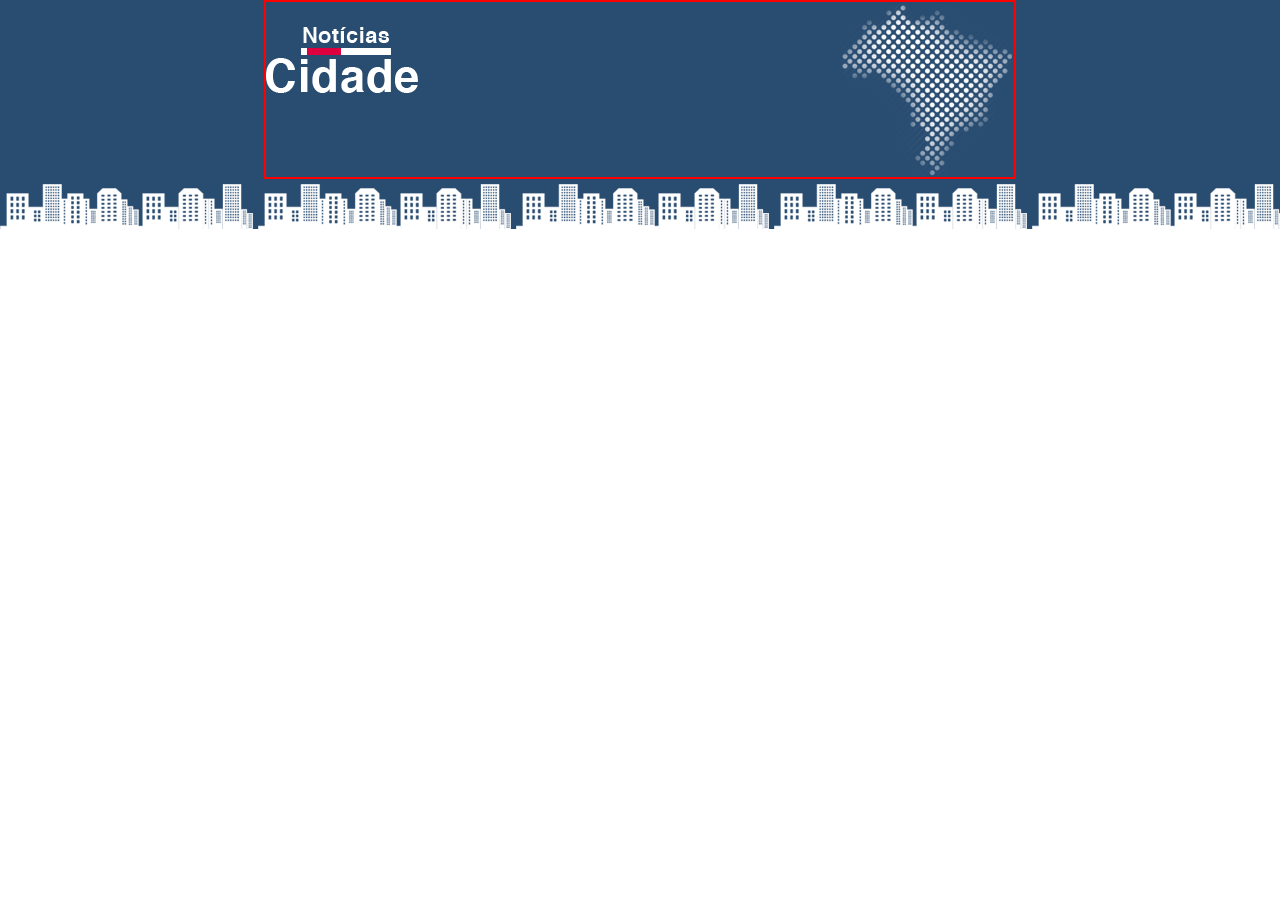
==== index.html @ 707f2d5d "Criação dos arquivos index.html e estilo.css, com codificação inicial do cabeçalho e respectiva conf" ====
<!DOCTYPE html>
<html lang="pt-br">
    <head>
        <meta charset="UTF-8">
        <meta name="viewport" content="width=device-width, initial-scale=1.0">
        <title>Noticias Cidade - Seu site de notícias</title>

        <link rel="stylesheet" type="text/css" href="css/estilo.css">
    </head>
    <body>
        
        <div id="container">
            <div id="topo">
                <h1 class="logo">Noticias Cidade</h1>
            </div>
        </div>

    </body>
</html>
---- css/estilo.css ----
* {
    margin: 0;
    padding: 0;
}

body {
    font-family: "Trebuchet MS", Helvetica, sans-serif;
    background: #fff url(../imagens/fundo.png) repeat-x;
}

#container {
    width: 750px;
    margin: 0 auto;
    border: 1px solid red;
}

#topo {
    height: 150px;
    background: url(../imagens/detalhe-topo.png) no-repeat right top;
    padding-top: 25px;
    border: 1px solid red;
}

.logo {
    width: 152px;
    height: 66px;
    background: url(../imagens/logo.png) no-repeat center;
    text-indent: -3000px;
}
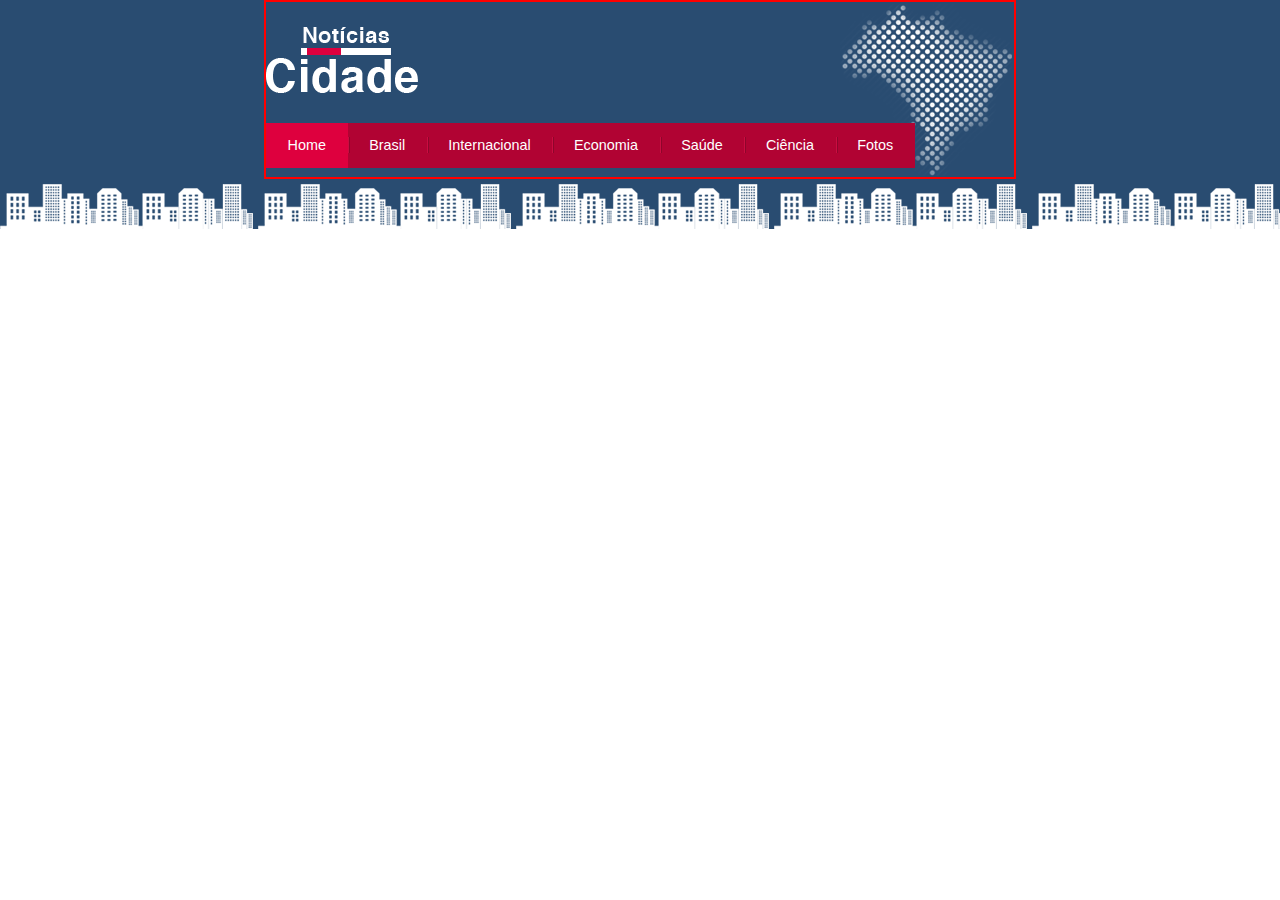
==== commit 5f2952ab: "Criação e configuração inicial da navbar." ====
--- a/index.html
+++ b/index.html
@@ -12,6 +12,15 @@
         <div id="container">
             <div id="topo">
                 <h1 class="logo">Noticias Cidade</h1>
+                <ul id="navegacao">
+                    <li class="primeiro"><a id="link-pagina-atual" href="index.html">Home</a></li>
+                    <li><a href="brasil.html">Brasil</a></li>
+                    <li><a href="internacional.html">Internacional</a></li>
+                    <li><a href="economia.html">Economia</a></li>
+                    <li><a href="saude.html">Saúde</a></li>
+                    <li><a href="ciencia.html">Ciência</a></li>
+                    <li><a href="fotos.html">Fotos</a></li>
+                </ul>
             </div>
         </div>
 
--- a/css/estilo.css
+++ b/css/estilo.css
@@ -26,4 +26,46 @@
     height: 66px;
     background: url(../imagens/logo.png) no-repeat center;
     text-indent: -3000px;
+}
+
+/* Barra de navegação
+*/
+ul {
+    margin: 0;
+    padding: 0;
+    list-style: none;
+}
+
+#topo ul {
+    margin-top: 30px;
+    background: #b10333;
+    float: left;
+}
+
+#topo ul li {
+    float: left;
+}
+
+#topo ul a {
+    font-size: 0.9em;
+    display: block;
+    padding: 0.5em 1.5em;
+    line-height: 2.1em;
+    text-decoration: none;
+    color: #fff;
+    background: url(../imagens/divisor.png) no-repeat left center;
+}
+
+#topo ul .primeiro a {
+    background: none;
+}
+
+#topo ul a:hover {
+    color: #69001d;
+}
+
+#navegacao #link-pagina-atual {
+    color: #fff;
+    background: #de003e;
+    cursor: text;
 }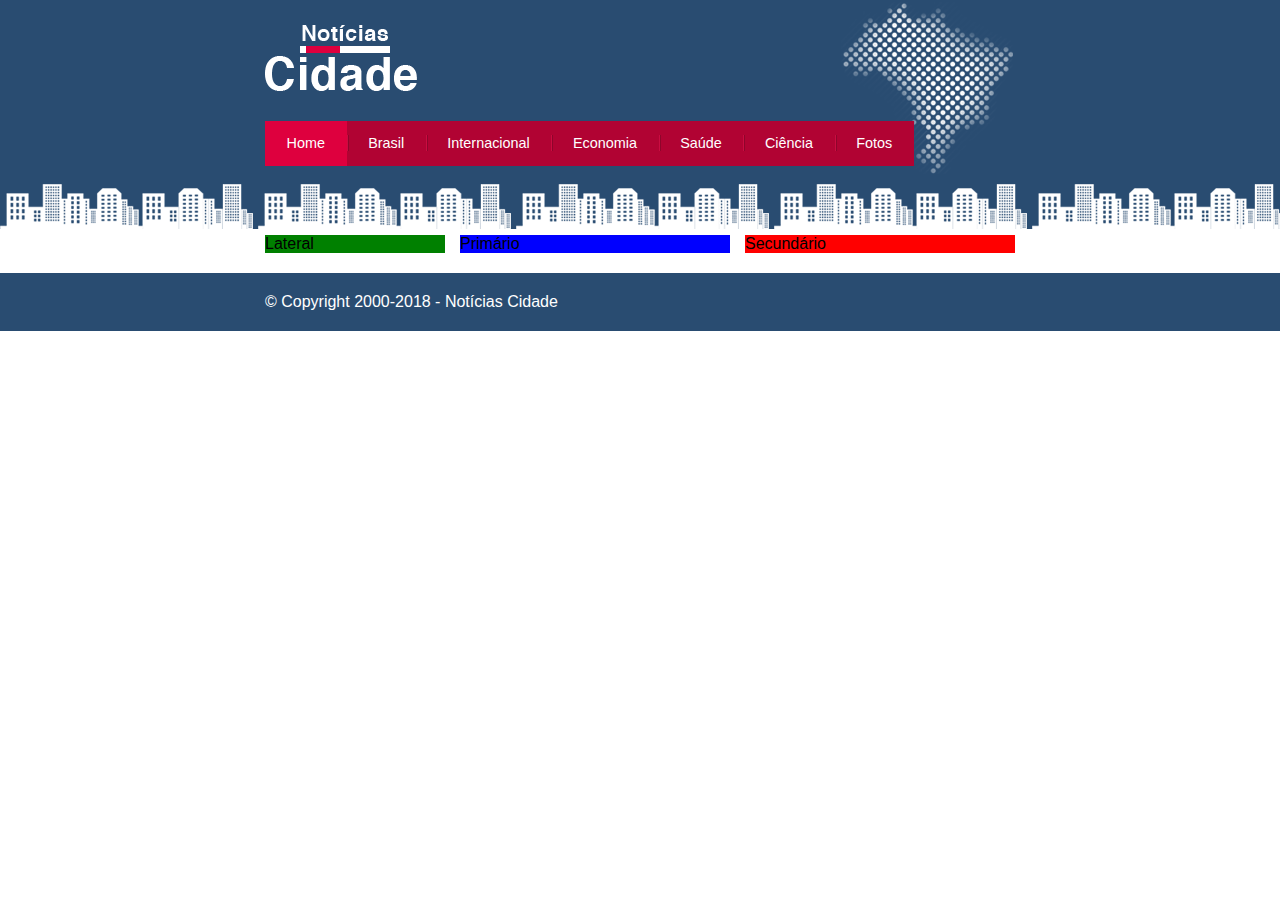
==== commit 31e89f35: "Criação e configuração de estilos do layout em colunas da página inicial do site." ====
--- a/index.html
+++ b/index.html
@@ -9,11 +9,11 @@
     </head>
     <body>
         
-        <div id="container">
-            <div id="topo">
+        <div id="container"> <!-- Início Container -->
+            <div id="topo"> <!-- Inicio Topo -->
                 <h1 class="logo">Noticias Cidade</h1>
                 <ul id="navegacao">
-                    <li class="primeiro"><a id="link-pagina-atual" href="index.html">Home</a></li>
+                    <li class="primeiro"><a id="botao-pagina-atual" href="index.html">Home</a></li>
                     <li><a href="brasil.html">Brasil</a></li>
                     <li><a href="internacional.html">Internacional</a></li>
                     <li><a href="economia.html">Economia</a></li>
@@ -21,6 +21,19 @@
                     <li><a href="ciencia.html">Ciência</a></li>
                     <li><a href="fotos.html">Fotos</a></li>
                 </ul>
+            </div> <!-- Fim Topo -->
+
+            <div id="conteudo"> <!-- Inicio Conteúdo -->
+                <div id="primario">Primário</div>
+                <div id="secundario">Secundário</div>
+                <div id="lateral">Lateral</div>
+            </div> <!-- Fim Conteúdo -->
+
+        </div> <!-- Fim Container -->
+
+        <div id="container-rodape" style="clear: both;">
+            <div id="rodape">
+                &copy; Copyright 2000-2018 - Notícias Cidade
             </div>
         </div>
 
--- a/css/estilo.css
+++ b/css/estilo.css
@@ -11,14 +11,12 @@
 #container {
     width: 750px;
     margin: 0 auto;
-    border: 1px solid red;
 }
 
 #topo {
     height: 150px;
     background: url(../imagens/detalhe-topo.png) no-repeat right top;
     padding-top: 25px;
-    border: 1px solid red;
 }
 
 .logo {
@@ -64,8 +62,46 @@
     color: #69001d;
 }
 
-#navegacao #link-pagina-atual {
+#navegacao #botao-pagina-atual {
     color: #fff;
     background: #de003e;
     cursor: text;
+}
+
+/* Configura Layout de três colunas */
+#conteudo {
+    margin-top: 60px;
+    background: #f5f5f5;
+}
+
+#primario {
+    width: 270px;
+    float: left;
+    margin: 0 0 20px 195px;
+    background: blue;
+}
+
+#secundario {
+    width: 270px;
+    float: left;
+    margin: 0 0 20px 15px;
+    background-color: red;
+}
+
+#lateral {
+    width: 180px;
+    margin: 0 0 20px -750px;
+    float: left;
+    background: green;
+}
+
+#container-rodape {
+    background: #294c71;
+    padding: 20px;
+}
+
+#rodape {
+    width: 750px;
+    margin: 0 auto;
+    color: #fff;
 }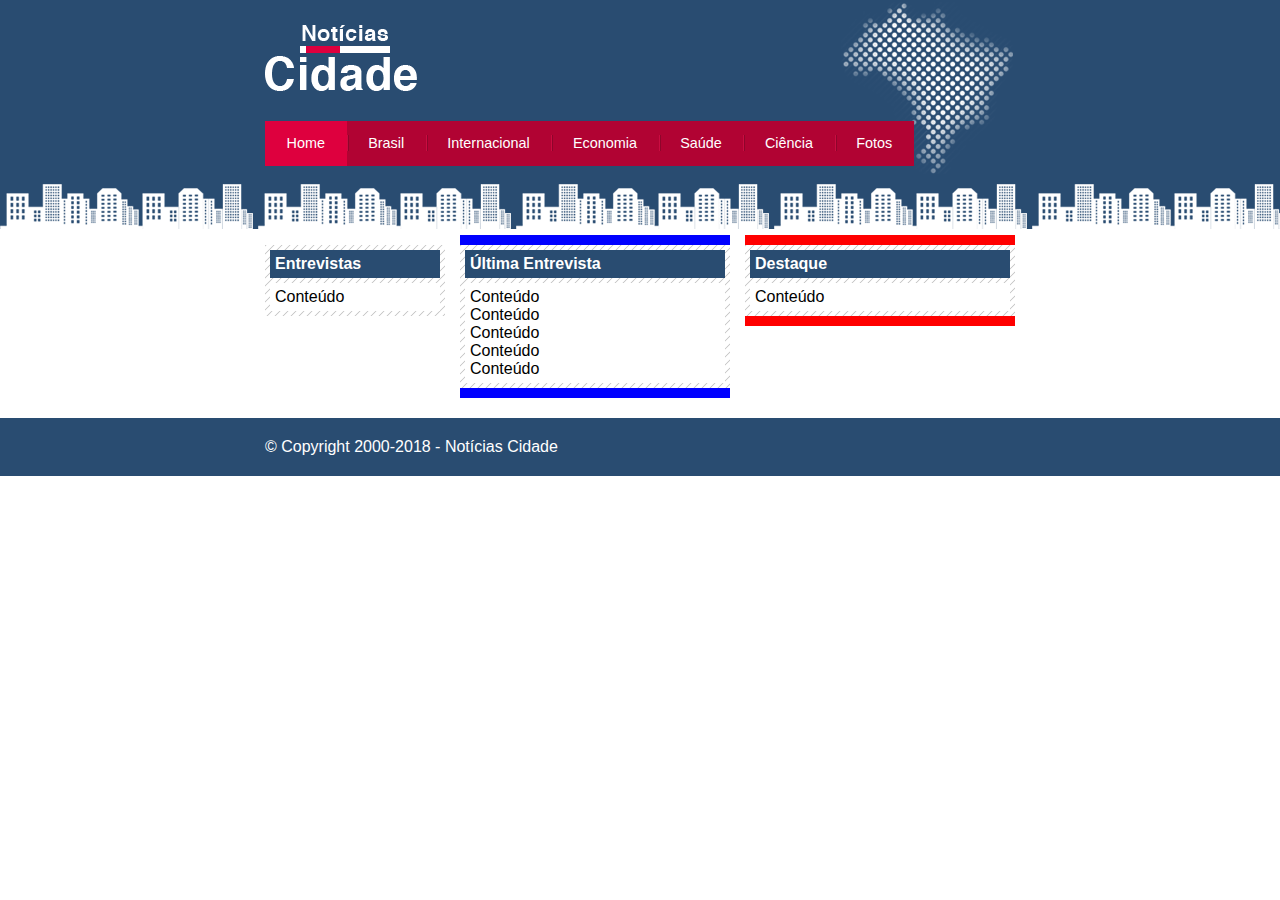
==== commit 9d4717bd: "Refinamento e configuração de estilos da estrutura em colunas (tres-colunas, duas-colunas e uma-colu" ====
--- a/index.html
+++ b/index.html
@@ -7,7 +7,7 @@
 
         <link rel="stylesheet" type="text/css" href="css/estilo.css">
     </head>
-    <body>
+    <body id="tres-colunas">
         
         <div id="container"> <!-- Início Container -->
             <div id="topo"> <!-- Inicio Topo -->
@@ -24,18 +24,53 @@
             </div> <!-- Fim Topo -->
 
             <div id="conteudo"> <!-- Inicio Conteúdo -->
-                <div id="primario">Primário</div>
-                <div id="secundario">Secundário</div>
-                <div id="lateral">Lateral</div>
+                
+                <div id="primario"> <!-- Início Primário -->
+                    
+                    <div class="caixa"> 
+                        <h2>Última Entrevista</h2>
+                        <div class="caixa-conteudo">
+                            Conteúdo <br>
+                            Conteúdo <br>
+                            Conteúdo <br>
+                            Conteúdo <br>
+                            Conteúdo <br>
+                        </div> 
+                    </div> 
+
+                </div> <!-- Fim Primário -->
+
+                <div id="secundario"> <!-- Início Secundário -->
+                    
+                    <div class="caixa">
+                        <h2>Destaque</h2>
+                        <div class="caixa-conteudo">
+                            Conteúdo
+                        </div>
+                    </div>
+
+                </div> <!-- Fim Secundário -->
+                
+                <div id="lateral"> <!-- Início Lateral -->
+                    
+                    <div class="caixa">
+                        <h2>Entrevistas</h2>
+                        <div class="caixa-conteudo">
+                            Conteúdo
+                        </div>
+                    </div>
+
+                </div> <!-- Fim Lateral -->
+
             </div> <!-- Fim Conteúdo -->
 
         </div> <!-- Fim Container -->
 
-        <div id="container-rodape" style="clear: both;">
+        <div id="container-rodape" style="clear: both;"> <!-- Início Rodapé -->
             <div id="rodape">
                 &copy; Copyright 2000-2018 - Notícias Cidade
             </div>
-        </div>
+        </div> <!-- Fim Rodapé -->
 
     </body>
 </html>--- a/css/estilo.css
+++ b/css/estilo.css
@@ -74,10 +74,24 @@
     background: #f5f5f5;
 }
 
-#primario {
+#tres-colunas #primario {
     width: 270px;
     float: left;
     margin: 0 0 20px 195px;
+    background: blue;
+}
+
+#duas-colunas #primario {
+    width: 555px;
+    float: left;
+    margin: 0 0 20px 195px;
+    background: blue;
+}
+
+#uma-coluna #primario {
+    width: 750px;
+    float: left;
+    margin: 0 0 20px 0;
     background: blue;
 }
 
@@ -92,7 +106,6 @@
     width: 180px;
     margin: 0 0 20px -750px;
     float: left;
-    background: green;
 }
 
 #container-rodape {
@@ -100,6 +113,27 @@
     padding: 20px;
 }
 
+/* Caixa */
+.caixa {
+    margin: 10px 0;
+    padding: 5px;
+    background: #f3f3f3 url(../imagens/fundo-caixa.png);
+}
+
+h2 {
+    font-size: 1em;
+    background: #294c71;
+    color: #fff;
+    padding: 5px;
+}
+
+.caixa-conteudo {
+    background: #fff;
+    padding: 5px;
+    margin-top: 5px;
+}
+
+/* Rodapé */
 #rodape {
     width: 750px;
     margin: 0 auto;
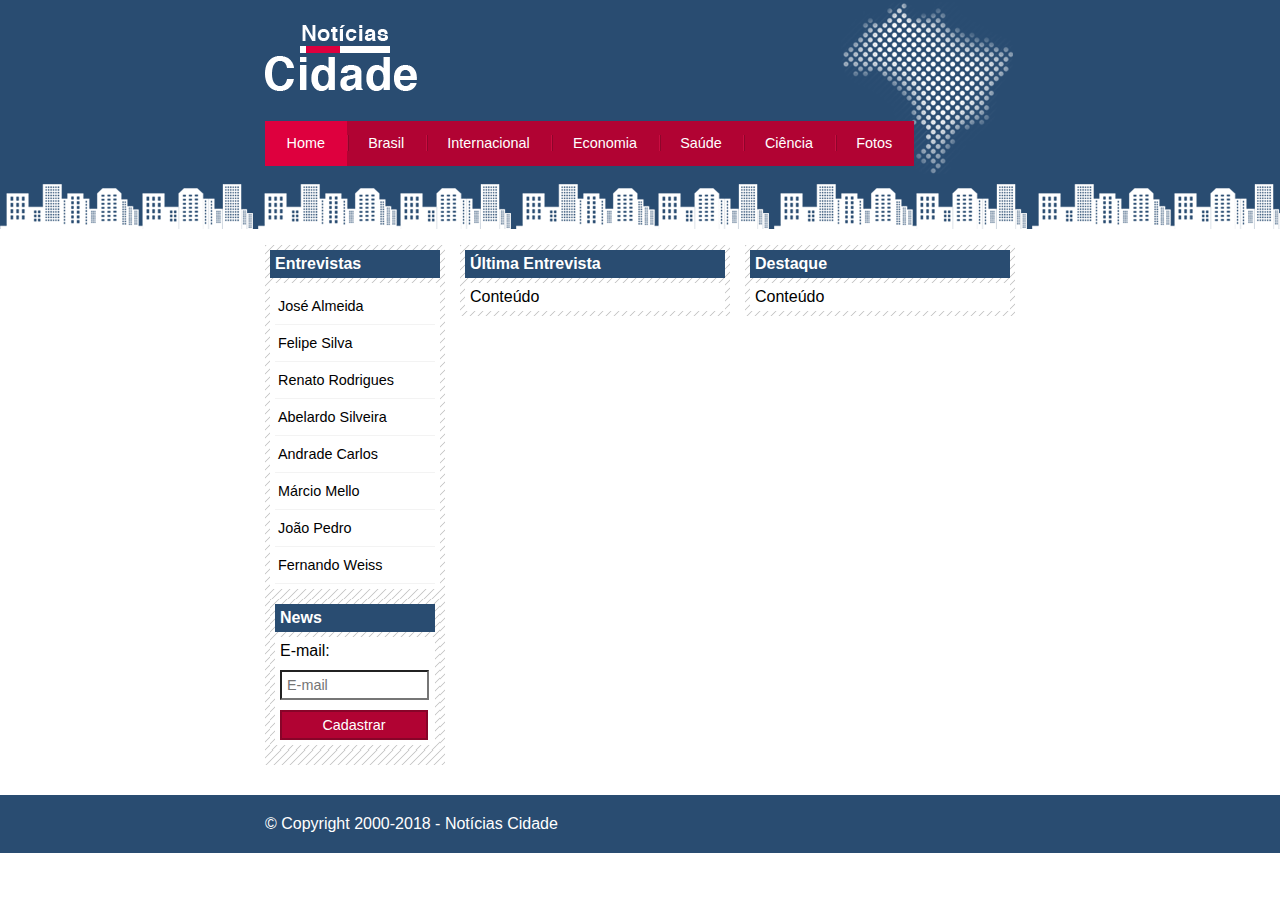
==== commit a8928008: "Configuração da área lateral." ====
--- a/index.html
+++ b/index.html
@@ -30,11 +30,7 @@
                     <div class="caixa"> 
                         <h2>Última Entrevista</h2>
                         <div class="caixa-conteudo">
-                            Conteúdo <br>
-                            Conteúdo <br>
-                            Conteúdo <br>
-                            Conteúdo <br>
-                            Conteúdo <br>
+                            Conteúdo
                         </div> 
                     </div> 
 
@@ -56,7 +52,31 @@
                     <div class="caixa">
                         <h2>Entrevistas</h2>
                         <div class="caixa-conteudo">
-                            Conteúdo
+                            <ul>
+                                <li><a href="">José Almeida</a></li>
+                                <li><a href="">Felipe Silva</a></li>
+                                <li><a href="">Renato Rodrigues</a></li>
+                                <li><a href="">Abelardo Silveira</a></li>
+                                <li><a href="">Andrade Carlos</a></li>
+                                <li><a href="">Márcio Mello</a></li>
+                                <li><a href="">João Pedro</a></li>
+                                <li><a href="">Fernando Weiss</a></li>
+                            </ul>
+                        </div>
+
+                        <div class="caixa">
+                            <h2>News</h2>
+                            <div class="caixa-conteudo">
+                                <form action="">
+                                    <div>
+                                        <label for="email">E-mail:</label>
+                                        <input type="text" name="email" id="email" placeholder="E-mail">
+                                    </div>
+                                    <div>
+                                        <input class="submit" type="submit" value="Cadastrar">
+                                    </div>
+                                </form>
+                            </div>
                         </div>
                     </div>
 
--- a/css/estilo.css
+++ b/css/estilo.css
@@ -78,28 +78,24 @@
     width: 270px;
     float: left;
     margin: 0 0 20px 195px;
-    background: blue;
 }
 
 #duas-colunas #primario {
     width: 555px;
     float: left;
     margin: 0 0 20px 195px;
-    background: blue;
 }
 
 #uma-coluna #primario {
     width: 750px;
     float: left;
     margin: 0 0 20px 0;
-    background: blue;
 }
 
 #secundario {
     width: 270px;
     float: left;
     margin: 0 0 20px 15px;
-    background-color: red;
 }
 
 #lateral {
@@ -133,6 +129,49 @@
     margin-top: 5px;
 }
 
+/* Formatar menus laterais */
+#lateral ul a{
+    font-size: 0.9em;
+    padding: 3px;
+    display: block;
+    line-height: 30px;
+    color: #000;
+    text-decoration: none;
+    border-bottom: 1px solid #f3f3f3;
+}
+
+#lateral ul a:hover {
+    background: #f9f9f9 url(../imagens/marcador.png) no-repeat left center;
+    padding-left: 20px;
+    color: #a1a1a1;
+}
+
+/* Formatação de formulários */
+label {
+    display: block;
+    cursor: pointer;
+}
+
+input {
+    width: 135px;
+    margin-top: 10px;
+    padding: 5px;
+    font-size: 0.9em;
+    background: #fff;
+}
+
+input.submit {
+    width: 148px;
+    color: #fff;
+    background: #b10333;
+    border: 2px solid #870529;
+    cursor: pointer;
+}
+
+input.submit:hover {
+    background: #bf1343;
+}
+
 /* Rodapé */
 #rodape {
     width: 750px;
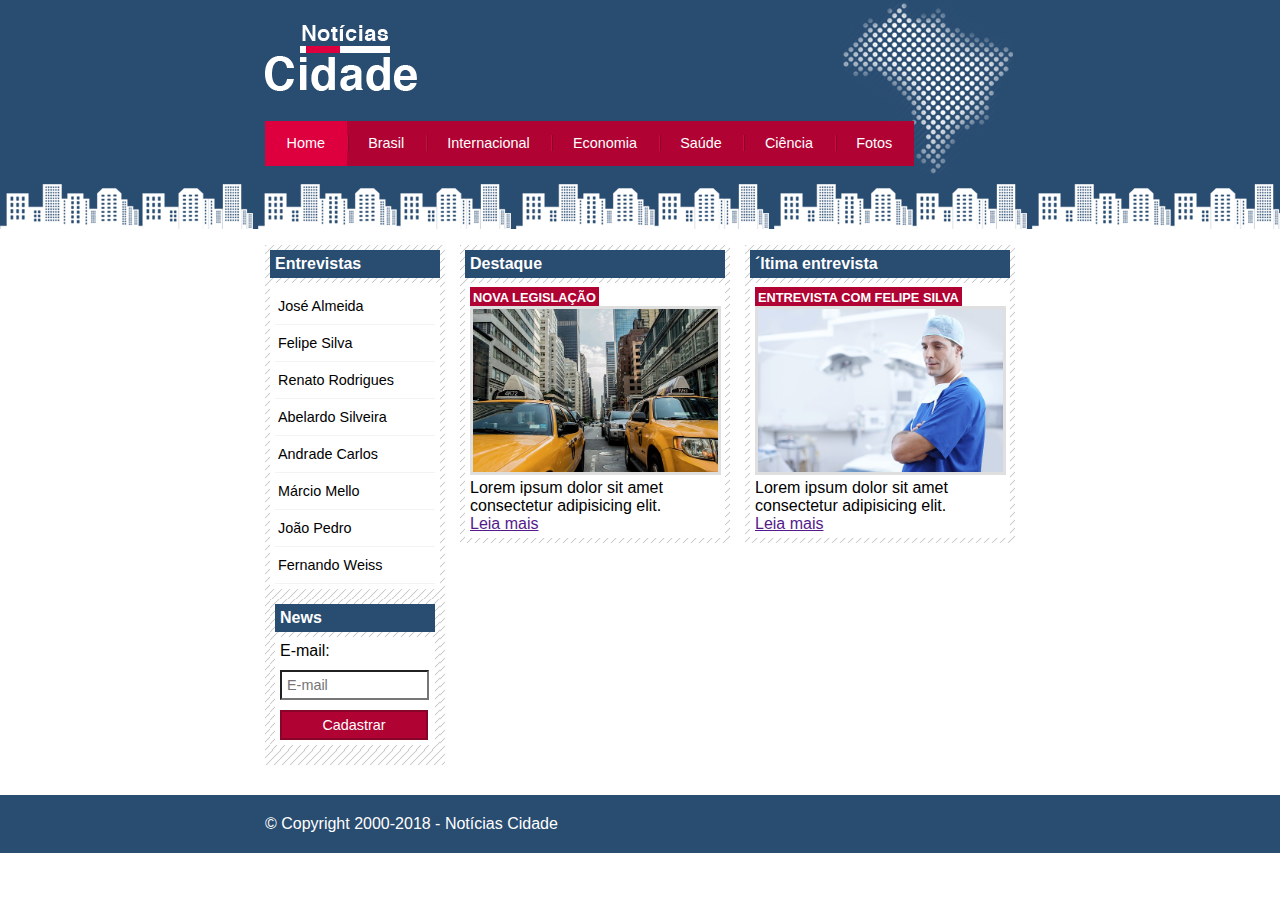
==== commit e3ecd81b: "Formatação das áreas de destaques e entrevistas da página inicial." ====
--- a/index.html
+++ b/index.html
@@ -27,10 +27,13 @@
                 
                 <div id="primario"> <!-- Início Primário -->
                     
-                    <div class="caixa"> 
-                        <h2>Última Entrevista</h2>
+                    <div class="caixa destaque"> 
+                        <h2>Destaque</h2>
                         <div class="caixa-conteudo">
-                            Conteúdo
+                            <h3>Nova legislação</h3>
+                            <img class="imagem-principal" src="imagens/taxi.jpg" alt="taxi" width="100%">
+                            <p>Lorem ipsum dolor sit amet consectetur adipisicing elit.</p>
+                            <a href="">Leia mais</a>
                         </div> 
                     </div> 
 
@@ -38,12 +41,15 @@
 
                 <div id="secundario"> <!-- Início Secundário -->
                     
-                    <div class="caixa">
-                        <h2>Destaque</h2>
+                    <div class="caixa destaque"> 
+                        <h2>´ltima entrevista</h2>
                         <div class="caixa-conteudo">
-                            Conteúdo
-                        </div>
-                    </div>
+                            <h3>Entrevista com Felipe Silva</h3>
+                            <img class="imagem-principal" src="imagens/doutor.jpg" alt="taxi" width="100%">
+                            <p>Lorem ipsum dolor sit amet consectetur adipisicing elit.</p>
+                            <a href="">Leia mais</a>
+                        </div> 
+                    </div> 
 
                 </div> <!-- Fim Secundário -->
                 
--- a/css/estilo.css
+++ b/css/estilo.css
@@ -172,6 +172,30 @@
     background: #bf1343;
 }
 
+/* Formatando imagens */
+img {
+    border: 2px solid #dfdfdf;
+}
+
+img.imagem-principal {
+    width: 98%;
+    border: 3px solid #dfdfdf;
+}
+
+
+/* Formatação de cabeçalhos */
+h3 {
+    text-transform: uppercase;
+    display: inline;
+    font-size: 0.8em;
+    padding: 3px;
+}
+
+.destaque h3 {
+    background: #b10333;
+    color: white;
+}
+
 /* Rodapé */
 #rodape {
     width: 750px;
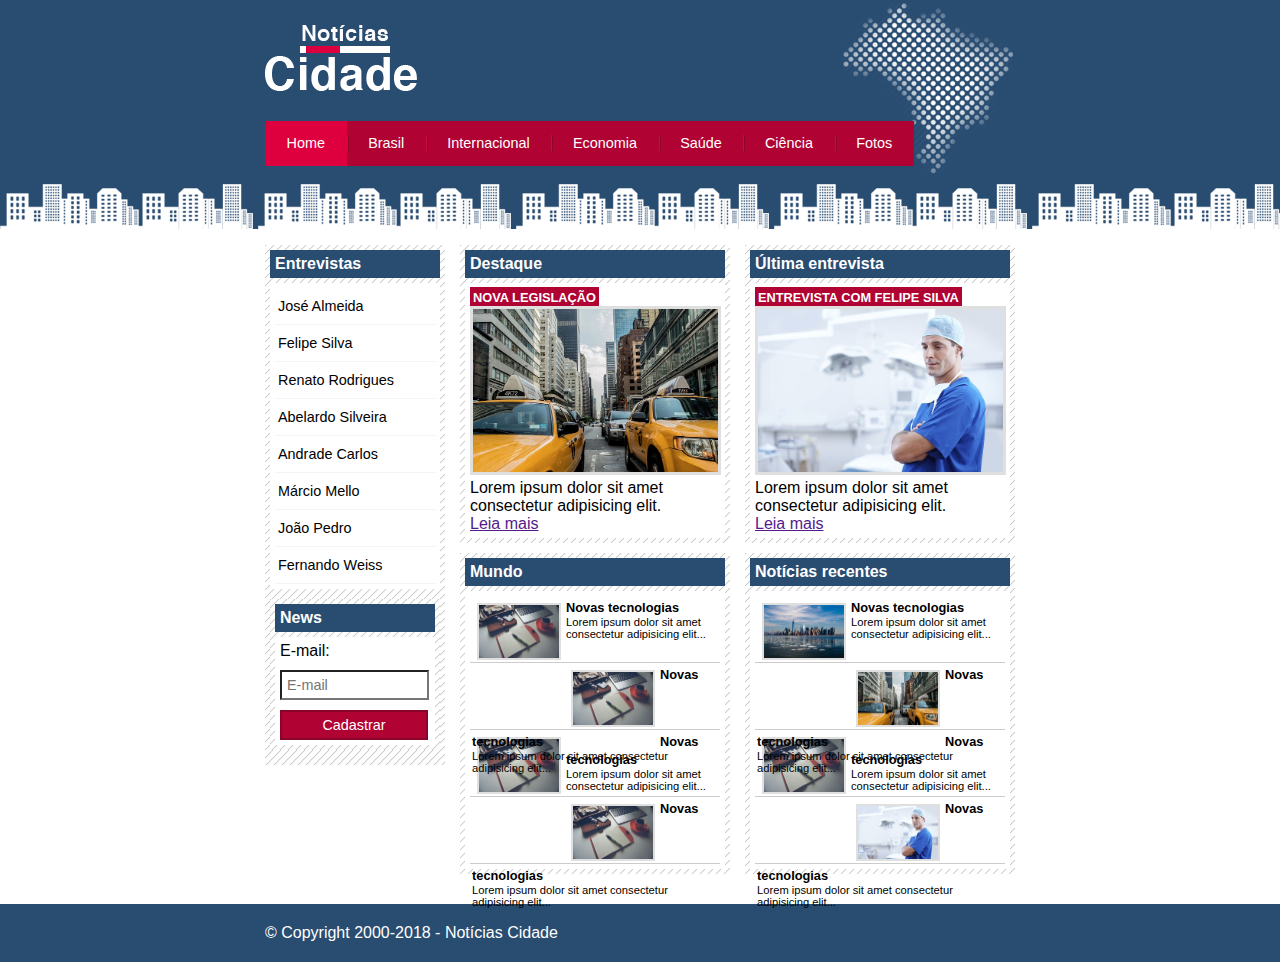
==== commit 5f5e5f35: "Finalização da página inicial (index.html)" ====
--- a/index.html
+++ b/index.html
@@ -35,6 +35,44 @@
                             <p>Lorem ipsum dolor sit amet consectetur adipisicing elit.</p>
                             <a href="">Leia mais</a>
                         </div> 
+                    </div>
+
+                    <div class="caixa destaque"> 
+                        <h2>Mundo</h2>
+                        <div class="caixa-conteudo">
+                            
+                            <ul id="lista-noticias">
+                                <li>
+                                    <a href="">
+                                        <img src="imagens/tecnologia.jpg" alt="tecnologia" width="80">
+                                        <h3>Novas tecnologias</h3>
+                                        <p>Lorem ipsum dolor sit amet consectetur adipisicing elit...</p>
+                                    </a>
+                                </li>
+                                <li>
+                                    <a href="">
+                                        <img src="imagens/tecnologia.jpg" alt="tecnologia" width="80">
+                                        <h3>Novas tecnologias</h3>
+                                        <p>Lorem ipsum dolor sit amet consectetur adipisicing elit...</p>
+                                    </a>
+                                </li>
+                                <li>
+                                    <a href="">
+                                        <img src="imagens/tecnologia.jpg" alt="tecnologia" width="80">
+                                        <h3>Novas tecnologias</h3>
+                                        <p>Lorem ipsum dolor sit amet consectetur adipisicing elit...</p>
+                                    </a>
+                                </li>
+                                <li>
+                                    <a href="">
+                                        <img src="imagens/tecnologia.jpg" alt="tecnologia" width="80">
+                                        <h3>Novas tecnologias</h3>
+                                        <p>Lorem ipsum dolor sit amet consectetur adipisicing elit...</p>
+                                    </a>
+                                </li>
+                            </ul>
+
+                        </div> 
                     </div> 
 
                 </div> <!-- Fim Primário -->
@@ -42,12 +80,52 @@
                 <div id="secundario"> <!-- Início Secundário -->
                     
                     <div class="caixa destaque"> 
-                        <h2>´ltima entrevista</h2>
+                        <h2>Última entrevista</h2>
                         <div class="caixa-conteudo">
                             <h3>Entrevista com Felipe Silva</h3>
-                            <img class="imagem-principal" src="imagens/doutor.jpg" alt="taxi" width="100%">
+                            <img class="imagem-principal" src="imagens/doutor.jpg" alt="doutor" width="100%">
                             <p>Lorem ipsum dolor sit amet consectetur adipisicing elit.</p>
                             <a href="">Leia mais</a>
+                        </div> 
+                    </div>
+
+                    <div class="caixa destaque"> 
+                        <h2>Notícias recentes</h2>
+                        <div class="caixa-conteudo">
+                            
+                            <ul id="lista-noticias">
+                                <li>
+                                    <a href="">
+                                        <img src="imagens/cidade.jpg" alt="cidade" width="80">
+                                        <h3>Novas tecnologias</h3>
+                                        <p>Lorem ipsum dolor sit amet consectetur adipisicing elit...</p>
+                                    </a>
+                                </li>
+                                <li>
+                                    <a href="">
+                                        <img src="imagens/taxi.jpg" alt="taxi" width="80">
+                                        <h3>Novas tecnologias</h3>
+                                        <p>Lorem ipsum dolor sit amet consectetur adipisicing elit...</p>
+                                    </a>
+                                </li>
+                                <li>
+                                    <a href="">
+                                        <img src="imagens/tecnologia.jpg" alt="tecnologia" width="80">
+                                        <h3>Novas tecnologias</h3>
+                                        <p>Lorem ipsum dolor sit amet consectetur adipisicing elit...</p>
+                                    </a>
+                                </li>
+                                <li>
+                                    <a href="">
+                                        <img src="imagens/doutor.jpg" alt="doutor" width="80">
+                                        <h3>Novas tecnologias</h3>
+                                        <p>Lorem ipsum dolor sit amet consectetur adipisicing elit...</p>
+                                    </a>
+                                </li>
+                                </li>
+                                
+                            </ul>
+
                         </div> 
                     </div> 
 
--- a/css/estilo.css
+++ b/css/estilo.css
@@ -196,6 +196,40 @@
     color: white;
 }
 
+/* Formatando lista  de notícias */
+#lista-noticias li {
+    padding: 2px;
+    border-bottom: 1px solid #ccc;
+    height: 62px;
+}
+
+#lista-noticias li a img {
+    float: left;
+    margin: 5px;
+}
+
+#lista-noticias li a {
+    text-decoration: none;
+}
+
+#lista-noticias li a h3 {
+    text-transform: none;
+    padding: 0;
+    font-size: 0.8em;
+    background: none;
+    color: #000;
+}
+
+#lista-noticias li a p {
+    color: #000;
+    font-size: 0.7em;
+}
+
+#lista-noticias li:hover {
+    background: #eee;
+    cursor: pointer;
+}
+
 /* Rodapé */
 #rodape {
     width: 750px;
